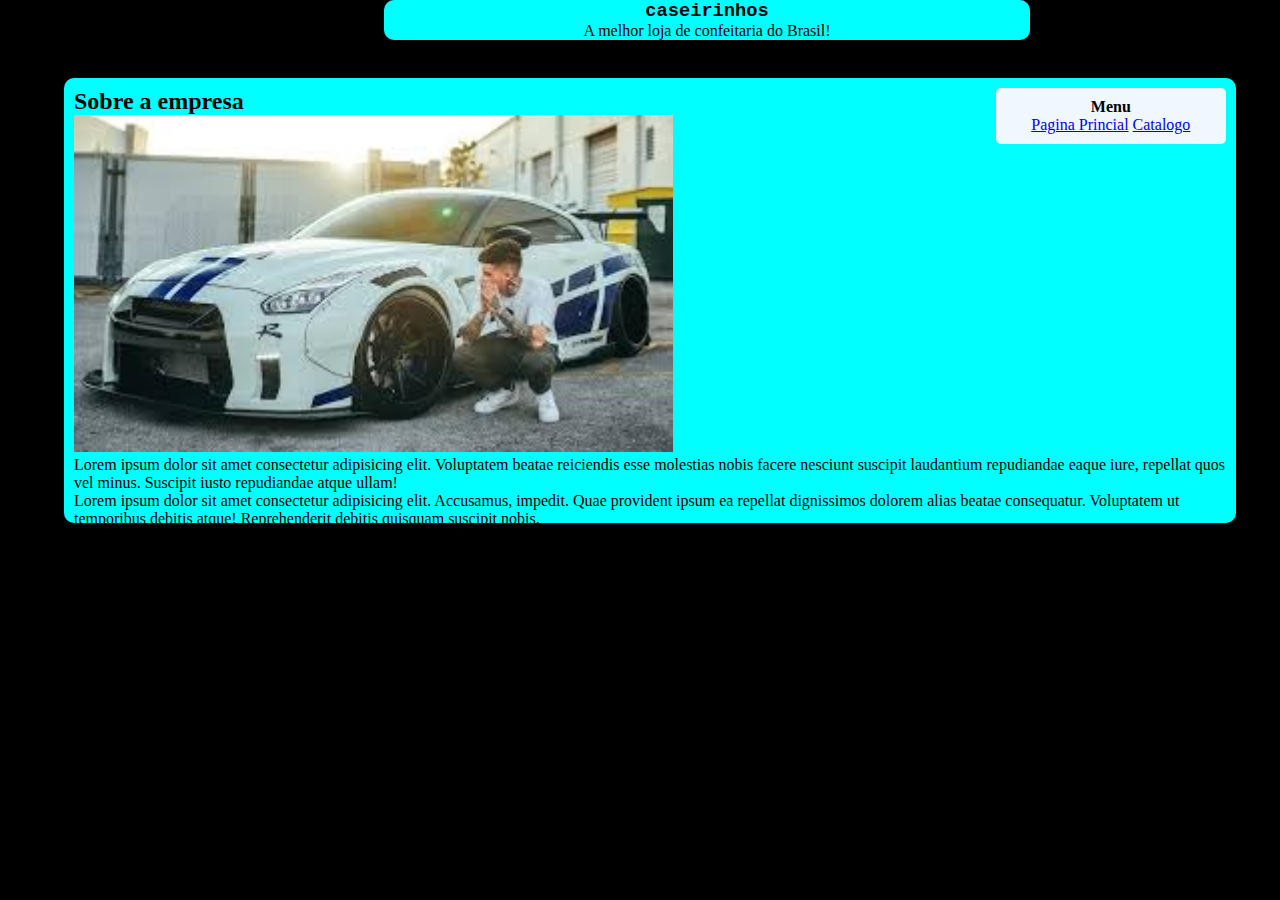
==== Styles2/Pagina3.html @ b069942e "Caseirinho" ====
<!DOCTYPE html>
<html lang="PT-BR">

    <head>
        <meta charset="UTF-8">
        <meta name="viewport" content="width=device-width, initial-scale=1.0">
        <link rel="stylesheet" href="/Styles2/pagina3.CSS">
        <title>Sobre caseirinhos</title>
        <link rel="shortcut icon" href="/Styles2/GTR.png" type="image/x-icon">
    </head>

    <body>

        <header>
            <H3>caseirinhos</H3>
            <p>A melhor loja de confeitaria do Brasil!</p>

        </header>

        <main>
            <section id="MenuLinks">
                
                <h4>Menu</h4>
                <a href="/Styles/Index.html">Pagina Princial</a>
                <a href="/Pages/Catalogo.html">Catalogo</a>

            </section>

            <section id="SobreEmpresa">

                <H2>Sobre a empresa</H2>
                <img src="/Imagens/GTR.png" alt="">
                <P>Lorem ipsum dolor sit amet consectetur adipisicing elit. Voluptatem beatae reiciendis esse molestias nobis facere nesciunt suscipit laudantium repudiandae eaque iure, repellat quos vel minus. Suscipit iusto repudiandae atque ullam!</P>
                <P>Lorem ipsum dolor sit amet consectetur adipisicing elit. Accusamus, impedit. Quae provident ipsum ea repellat dignissimos dolorem alias beatae consequatur. Voluptatem ut temporibus debitis atque! Reprehenderit debitis quisquam suscipit nobis.</P>
                <p>Lorem ipsum dolor sit amet consectetur adipisicing elit. Excepturi provident earum reprehenderit exercitationem voluptatum atque cupiditate, porro blanditiis, soluta eligendi consequatur aut veritatis quisquam placeat repellendus at quam hic error?</p>

            </section>

            
        </main>

        <Footer>
            


        </Footer>


    </body>
</html>
---- Styles2/pagina3.CSS ----
*{
    margin: 0%;
    padding: 0%;

}

Header, footer{
    width: 50%;
    padding: 0px 3px;
    background-color: aqua;
    color:rgb(0, 0, 0);
    border-radius: 10px;
    text-align: center;
    margin: 0% 30%;

}

header h3{
    color: black;
    font-family: 'Courier New', Courier, monospace;

}

Main{
    width: 90%;
    padding: 10px;
    background-color: rgb(0, 255, 255);
    border-radius: 10px;
    margin: 3% 5%;
    height: 425px;
    color: black;

}

#SobreEmpresa{
    width: 100%;
    

}

#SobreEmpresa img{
    width: 52%;
    
}

#MenuLinks{
    width: 20%;
    float: right;
    background-color: aliceblue;
    border-radius: 5px;
    padding: 10px 0px;
    text-align: center;  

}

Body{
    background-color: black;

}
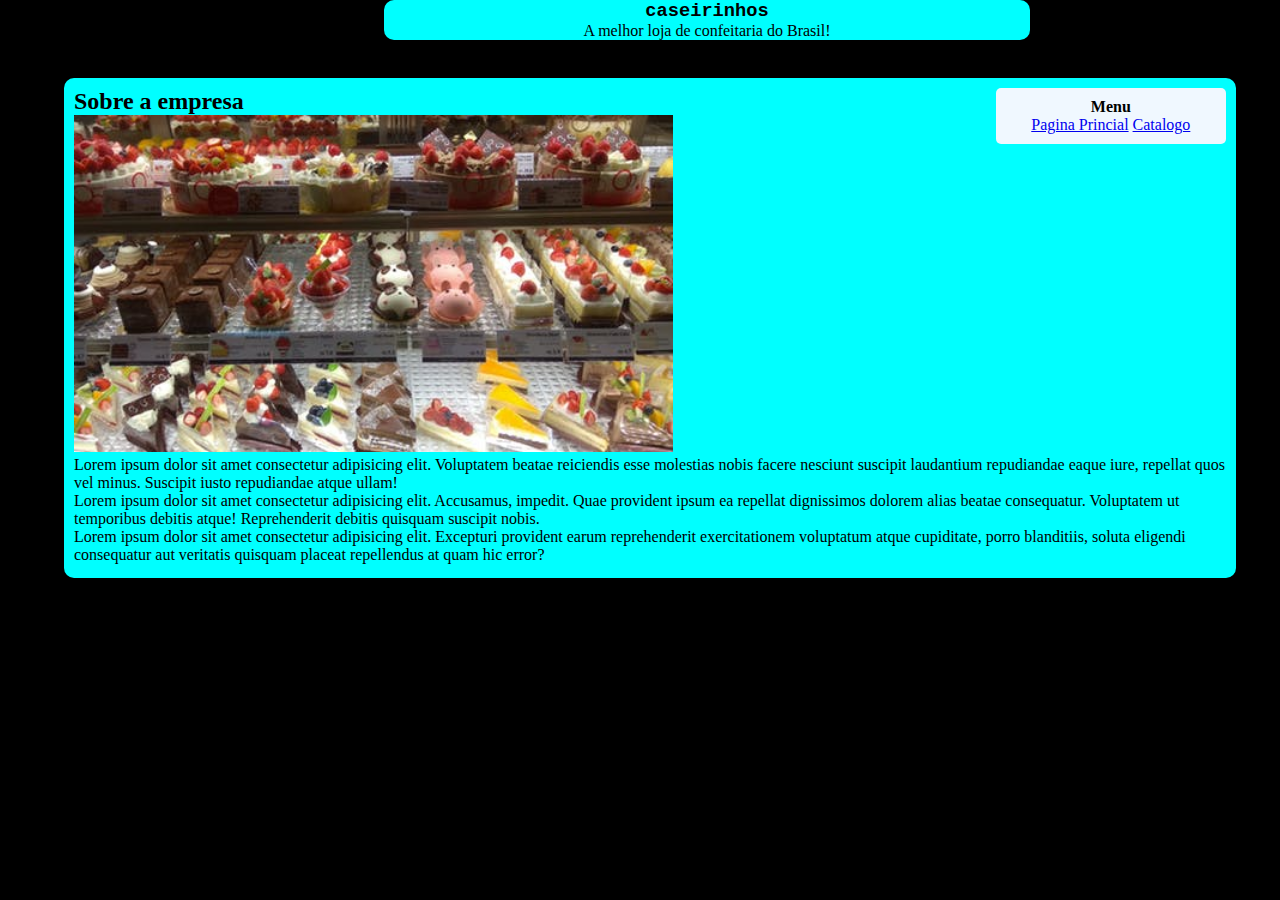
==== commit 024276be: "Caseirinhos" ====
--- a/Styles2/Pagina3.html
+++ b/Styles2/Pagina3.html
@@ -29,7 +29,7 @@
             <section id="SobreEmpresa">
 
                 <H2>Sobre a empresa</H2>
-                <img src="/Imagens/GTR.png" alt="">
+                <img src="/Imagens/confeitaria.jpeg" alt="">
                 <P>Lorem ipsum dolor sit amet consectetur adipisicing elit. Voluptatem beatae reiciendis esse molestias nobis facere nesciunt suscipit laudantium repudiandae eaque iure, repellat quos vel minus. Suscipit iusto repudiandae atque ullam!</P>
                 <P>Lorem ipsum dolor sit amet consectetur adipisicing elit. Accusamus, impedit. Quae provident ipsum ea repellat dignissimos dolorem alias beatae consequatur. Voluptatem ut temporibus debitis atque! Reprehenderit debitis quisquam suscipit nobis.</P>
                 <p>Lorem ipsum dolor sit amet consectetur adipisicing elit. Excepturi provident earum reprehenderit exercitationem voluptatum atque cupiditate, porro blanditiis, soluta eligendi consequatur aut veritatis quisquam placeat repellendus at quam hic error?</p>
--- a/Styles2/pagina3.CSS
+++ b/Styles2/pagina3.CSS
@@ -27,7 +27,7 @@
     background-color: rgb(0, 255, 255);
     border-radius: 10px;
     margin: 3% 5%;
-    height: 425px;
+    height: 480px;
     color: black;
 
 }
